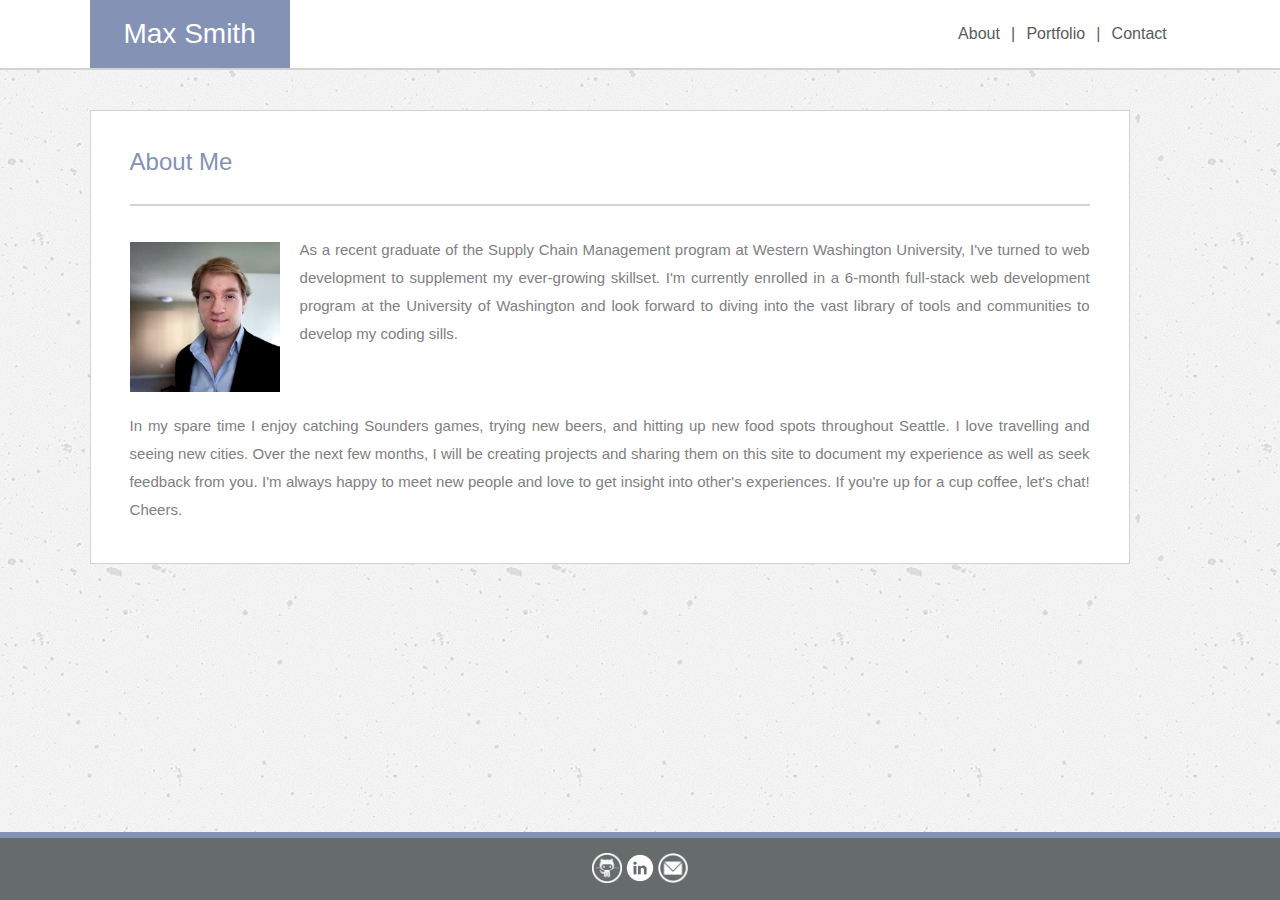
==== index.html @ dd27f1e3 "additional media queries" ====
<!DOCTYPE html>
<html>
<head>
    <meta charset="utf-8" />
    <meta http-equiv="X-UA-Compatible" content="IE=edge">
    <title>Max Smith | Portfolio</title>
    <meta name="viewport" content="width=device-width, initial-scale=1">
    <link rel="stylesheet" type="text/css" media="screen" href="assets/css/reset.css" />
    <link rel="stylesheet" type="text/css" media="screen" href="assets/css/style.css" />
    <script src="main.js"></script>
    <meta name="viewport" content="width=device-width, initial-scale=1.0">
</head>
<body id="body">

<!--Navigation Bar-->

<a href="https://www.youtube.com/watch?v=oHg5SJYRHA0"><h1 id="header">Max Smith</h1></a> 
    <section id="links">
    <a href="index.html"> About | </a> <a href="projects.html"> Portfolio | </a> <a href="contact.html"> Contact</a>
</section>

<!--About Me Section-->

<section id="content">
    <h3>About Me</h3>
        <hr>
            <p>
                <img src="assets/images/IMG_0740.JPG" id="headshot" width="150px" height="150px" align="left">
                As a recent graduate of the Supply Chain Management program at Western Washington University, I've turned to 
                web development to supplement my ever-growing skillset. I'm currently enrolled in a 6-month full-stack web
                development program at the University of Washington and look forward to diving into the vast library of tools
                and communities to develop my coding sills. 
            </p>   
            <p>
                In my spare time I enjoy catching Sounders games, trying new beers, and hitting up new food spots throughout
                Seattle. I love travelling and seeing new cities. 
                Over the next few months, I will be creating projects and sharing them on this site to document my experience
                as well as seek feedback from you. I'm always happy to meet new people and love to get insight into other's experiences. If you're up for a cup
                coffee, let's chat!
                
                Cheers.
            </p>
            </section>

<!--Footer-->

<section id="footer">
    <a href="https://github.com/Max1mSm1th"><img src="assets/images/github.png" width="30" height="30"></a>
    <a href="https://www.linkedin.com/in/maximsmith/"><img src="assets/images/linkedin_SM_icon.png" width="30" height="30" alt="https://www.linkedin.com/in/maximsmith/"></a>
    <a href="mailto:maxsmith216@gmail.com"><img src="assets/images/email-icon.png" width="30" height="30"></a>
</footer>

</body>
</html>
---- assets/css/style.css ----
#body {
  background-image: url("../images/concrete-texture.png");
  font-family: Arial, Helvetica, sans-serif;
}

/* Header Style */

#header {
  background: #8492b6;
  float: left;
  width: 200px;
  margin: 0px 0px 0px 7%;
  padding: 20px 0px 20px 0px;
  display: grid;
}

#links {
  text-align: center;
  background: white;
  padding: 26px 0px 26px 66%;
  border-bottom: 2px solid lightgrey;
  color: #595b5b;
  word-spacing: .07in;
}

a:active {
  text-decoration: none;
  color: #595b5b;

}

a:link {
  text-decoration: none;
  color: #595b5b;
}

a:visited {
  text-decoration: none;
}

a:hover {
  text-decoration: none;
  color: #8492b6
}

/* Page Content Style */

#content {
  background: white;
  border: 1px solid lightgrey;
  margin: 40px 7% 120px 7%;
  display: grid;
  width: 960px;
  padding: 39px;
  height: 100%;
}

h1 {
  font-size: 28px;
  color: white;
  text-align: center;
}

h2 {
  font-size: 24px;
}

h3 {
  color: #8492b6;
  font-size: 24px;
}

h4 {
  color: #8492b6;
  font-size: 18px;
  line-height: 40px;
}

hr {
  border: 0;
  clear:both;
  display:block;
  width: 100%;               
  background-color: lightgrey;
  height: 2px;
  margin: 30px 0px 30px 0px;
}

p {
  font-size: 15px;
  text-align: justify;
  color: gray;
  line-height: 28px; 
}

p2 {
  font-size: 12px;
  text-align: left;
  color: gray;
  padding: 10px 0px 10px 0px;
  line-height: 20px; 
}

/* About Page Style */

#headshot {
  padding: 6px 20px 20px 0px;
}

.container {
  width: 1024px;
  margin: 0 auto;
}

#main-bio,
#contact-info,
#bio-image {
  float: left;
}

#main-bio {
  width: 70%;
}

#contact-info {
  width: 30%;
}

#bio-image {
  width: 200px;
  height: 200px;
  margin-right: 20px;
}

.clearfix::after {
  overflow: auto;
}

/* Footer Style */

#footer {
  position: fixed;
  bottom:0;
  left: 0;
  bottom: 0;
  width: 100%;
  padding: 15px 0px 15px 0px;
  background-color: #666c6c;
  color: white;
  text-align: center;
  border-top: 6px solid #8492b6;
  font-size: 12px;
}

/* Portfolio Style */

.main {
  max-width: 100px;
  margin: 0px;
  padding: 0px;
}                                                   
                      
.row {
  width: 100%;
  background-color:white;
  padding: 0px;
}

.row,
.row > .column {
  padding: 0px;
}

.column {
  float: left;
  width: 25%;
}

.row:after {
  content: "";
  display: table;
  clear: both;
}

.content {
  background-color: white;
  padding: 10px;
}

/* Contact Form Style */                      
    
input[type=text], select, textarea {
  width: 100%; 
  padding: 12px;
  border: 1px solid #ccc; 
  border-radius: 1px; 
  box-sizing: border-box; 
  margin-top: 6px; 
  margin-bottom: 16px; 
  resize: vertical; 
}

#button {
  background-color: #8492b6;
  border: none;
  padding: 15px 15px;
  text-align: center;
  text-decoration: none;
  display: inline-block;
  font-size: 16px;
}


.container {
  border-radius: 1px;
  background-color: #f2f2f2;
  padding: 20px;
}

@media only screen and (max-width: 980px) {
  body {
    position: static;
  }
}

@media only screen and (max-width: 768px) {
  body {
    position: static;
  }
}

@media only screen and (max-width: 640px) {
  body {
    position: static;
  }
}
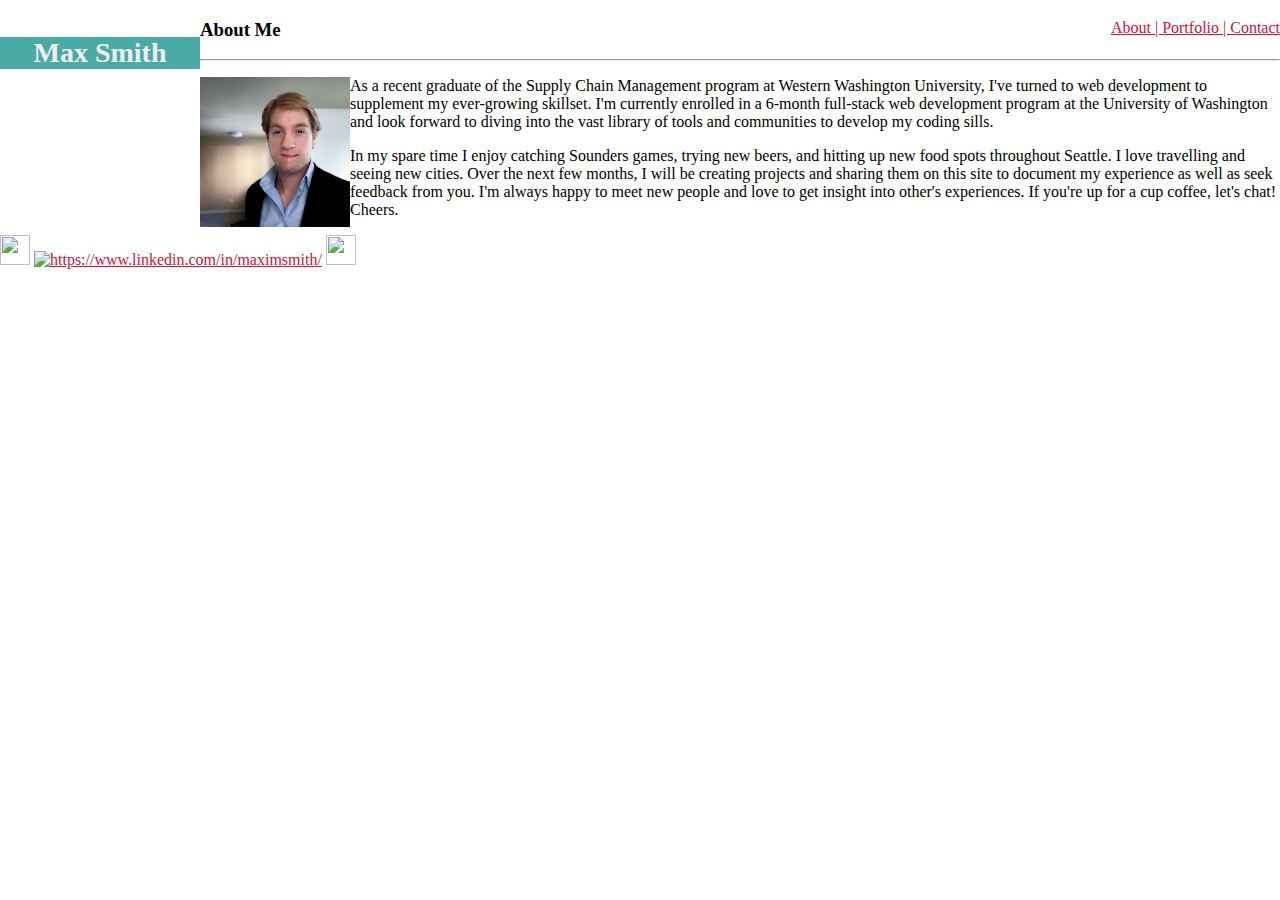
==== commit 22c091f8: "removed unwanted files." ====
--- a/index.html
+++ b/index.html
@@ -8,7 +8,7 @@
     <link rel="stylesheet" type="text/css" media="screen" href="assets/css/reset.css" />
     <link rel="stylesheet" type="text/css" media="screen" href="assets/css/style.css" />
     <script src="main.js"></script>
-    <meta name="viewport" content="width=device-width, initial-scale=1.0">
+    <meta name="viewport" content="width=device-width, initial-scale=1">
 </head>
 <body id="body">
 
--- a/assets/css/style.css
+++ b/assets/css/style.css
@@ -1,110 +1,35 @@
-#body {
-  background-image: url("../images/concrete-texture.png");
-  font-family: Arial, Helvetica, sans-serif;
+body {
+  margin: 0px;
+  padding: 0px;
+  border: 0px;
 }
 
-/* Header Style */
-
 #header {
-  background: #8492b6;
+  background: #4aaaa5;
   float: left;
   width: 200px;
-  margin: 0px 0px 0px 7%;
-  padding: 20px 0px 20px 0px;
-  display: grid;
+  text-align: center;
 }
 
 #links {
-  text-align: center;
-  background: white;
-  padding: 26px 0px 26px 66%;
-  border-bottom: 2px solid lightgrey;
-  color: #595b5b;
-  word-spacing: .07in;
-}
+  background: #ffffff;
+  float: right;
 
-a:active {
-  text-decoration: none;
-  color: #595b5b;
-
-}
-
-a:link {
-  text-decoration: none;
-  color: #595b5b;
-}
-
-a:visited {
-  text-decoration: none;
-}
-
-a:hover {
-  text-decoration: none;
-  color: #8492b6
-}
-
-/* Page Content Style */
-
-#content {
-  background: white;
-  border: 1px solid lightgrey;
-  margin: 40px 7% 120px 7%;
-  display: grid;
-  width: 960px;
-  padding: 39px;
-  height: 100%;
 }
 
 h1 {
   font-size: 28px;
-  color: white;
+  color: #eee;
   text-align: center;
+  background: #333;
 }
 
 h2 {
   font-size: 24px;
 }
 
-h3 {
-  color: #8492b6;
-  font-size: 24px;
-}
-
-h4 {
-  color: #8492b6;
-  font-size: 18px;
-  line-height: 40px;
-}
-
-hr {
-  border: 0;
-  clear:both;
-  display:block;
-  width: 100%;               
-  background-color: lightgrey;
-  height: 2px;
-  margin: 30px 0px 30px 0px;
-}
-
-p {
-  font-size: 15px;
-  text-align: justify;
-  color: gray;
-  line-height: 28px; 
-}
-
-p2 {
-  font-size: 12px;
-  text-align: left;
-  color: gray;
-  padding: 10px 0px 10px 0px;
-  line-height: 20px; 
-}
-
-/* About Page Style */
-
-#headshot {
-  padding: 6px 20px 20px 0px;
+a {
+  color: #d21034;
 }
 
 .container {
@@ -131,106 +56,3 @@
   height: 200px;
   margin-right: 20px;
 }
-
-.clearfix::after {
-  overflow: auto;
-}
-
-/* Footer Style */
-
-#footer {
-  position: fixed;
-  bottom:0;
-  left: 0;
-  bottom: 0;
-  width: 100%;
-  padding: 15px 0px 15px 0px;
-  background-color: #666c6c;
-  color: white;
-  text-align: center;
-  border-top: 6px solid #8492b6;
-  font-size: 12px;
-}
-
-/* Portfolio Style */
-
-.main {
-  max-width: 100px;
-  margin: 0px;
-  padding: 0px;
-}                                                   
-                      
-.row {
-  width: 100%;
-  background-color:white;
-  padding: 0px;
-}
-
-.row,
-.row > .column {
-  padding: 0px;
-}
-
-.column {
-  float: left;
-  width: 25%;
-}
-
-.row:after {
-  content: "";
-  display: table;
-  clear: both;
-}
-
-.content {
-  background-color: white;
-  padding: 10px;
-}
-
-/* Contact Form Style */                      
-    
-input[type=text], select, textarea {
-  width: 100%; 
-  padding: 12px;
-  border: 1px solid #ccc; 
-  border-radius: 1px; 
-  box-sizing: border-box; 
-  margin-top: 6px; 
-  margin-bottom: 16px; 
-  resize: vertical; 
-}
-
-#button {
-  background-color: #8492b6;
-  border: none;
-  padding: 15px 15px;
-  text-align: center;
-  text-decoration: none;
-  display: inline-block;
-  font-size: 16px;
-}
-
-
-.container {
-  border-radius: 1px;
-  background-color: #f2f2f2;
-  padding: 20px;
-}
-
-@media only screen and (max-width: 980px) {
-  body {
-    position: static;
-  }
-}
-
-@media only screen and (max-width: 768px) {
-  body {
-    position: static;
-  }
-}
-
-@media only screen and (max-width: 640px) {
-  body {
-    position: static;
-  }
-}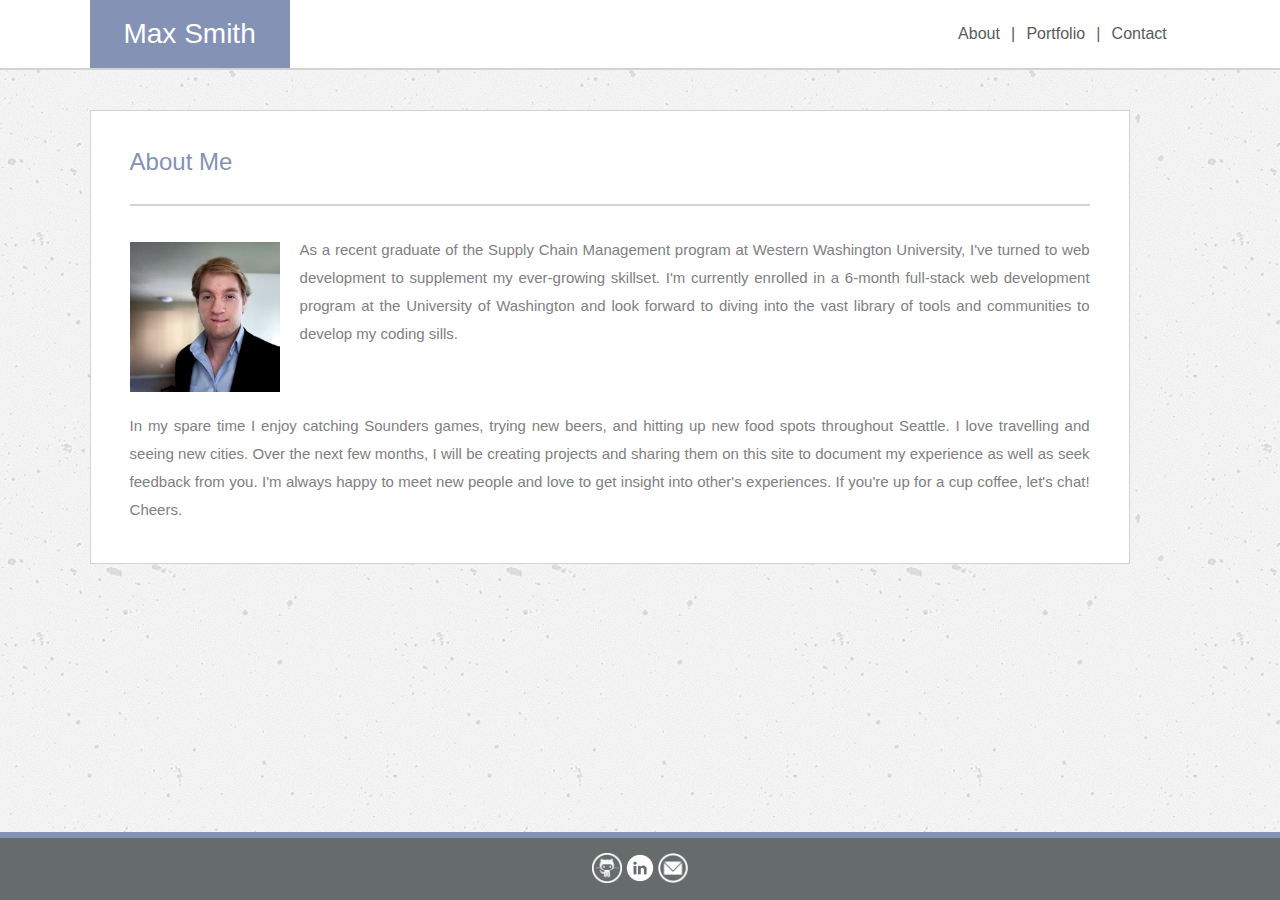
==== commit 532b7d83: "previous uploaded files were incorrect. Added correct files." ====
--- a/index.html
+++ b/index.html
@@ -8,7 +8,6 @@
     <link rel="stylesheet" type="text/css" media="screen" href="assets/css/reset.css" />
     <link rel="stylesheet" type="text/css" media="screen" href="assets/css/style.css" />
     <script src="main.js"></script>
-    <meta name="viewport" content="width=device-width, initial-scale=1">
 </head>
 <body id="body">
 
--- a/assets/css/style.css
+++ b/assets/css/style.css
@@ -1,35 +1,110 @@
-body {
-  margin: 0px;
-  padding: 0px;
-  border: 0px;
-}
+#body {
+  background-image: url("../images/concrete-texture.png");
+  font-family: Arial, Helvetica, sans-serif;
+}
+
+/* Header Style */
 
 #header {
-  background: #4aaaa5;
+  background: #8492b6;
   float: left;
   width: 200px;
-  text-align: center;
+  margin: 0px 0px 0px 7%;
+  padding: 20px 0px 20px 0px;
+  display: grid;
 }
 
 #links {
-  background: #ffffff;
-  float: right;
-
+  text-align: center;
+  background: white;
+  padding: 26px 0px 26px 66%;
+  border-bottom: 2px solid lightgrey;
+  color: #595b5b;
+  word-spacing: .07in;
+}
+
+a:active {
+  text-decoration: none;
+  color: #595b5b;
+
+}
+
+a:link {
+  text-decoration: none;
+  color: #595b5b;
+}
+
+a:visited {
+  text-decoration: none;
+}
+
+a:hover {
+  text-decoration: none;
+  color: #8492b6
+}
+
+/* Page Content Style */
+
+#content {
+  background: white;
+  border: 1px solid lightgrey;
+  margin: 40px 7% 120px 7%;
+  display: grid;
+  width: 960px;
+  padding: 39px;
+  height: 100%;
 }
 
 h1 {
   font-size: 28px;
-  color: #eee;
-  text-align: center;
-  background: #333;
+  color: white;
+  text-align: center;
 }
 
 h2 {
   font-size: 24px;
 }
 
-a {
-  color: #d21034;
+h3 {
+  color: #8492b6;
+  font-size: 24px;
+}
+
+h4 {
+  color: #8492b6;
+  font-size: 18px;
+  line-height: 40px;
+}
+
+hr {
+  border: 0;
+  clear:both;
+  display:block;
+  width: 100%;               
+  background-color: lightgrey;
+  height: 2px;
+  margin: 30px 0px 30px 0px;
+}
+
+p {
+  font-size: 15px;
+  text-align: justify;
+  color: gray;
+  line-height: 28px; 
+}
+
+p2 {
+  font-size: 12px;
+  text-align: left;
+  color: gray;
+  padding: 10px 0px 10px 0px;
+  line-height: 20px; 
+}
+
+/* About Page Style */
+
+#headshot {
+  padding: 6px 20px 20px 0px;
 }
 
 .container {
@@ -56,3 +131,88 @@
   height: 200px;
   margin-right: 20px;
 }
+
+.clearfix::after {
+  overflow: auto;
+}
+
+/* Footer Style */
+
+#footer {
+  position: fixed;
+  bottom:0;
+  left: 0;
+  bottom: 0;
+  width: 100%;
+  padding: 15px 0px 15px 0px;
+  background-color: #666c6c;
+  color: white;
+  text-align: center;
+  border-top: 6px solid #8492b6;
+  font-size: 12px;
+}
+
+/* Portfolio Style */
+
+.main {
+  max-width: 100px;
+  margin: 0px;
+  padding: 0px;
+}                                                   
+                      
+.row {
+  width: 100%;
+  background-color:white;
+  padding: 0px;
+}
+
+.row,
+.row > .column {
+  padding: 0px;
+}
+
+.column {
+  float: left;
+  width: 25%;
+}
+
+.row:after {
+  content: "";
+  display: table;
+  clear: both;
+}
+
+.content {
+  background-color: white;
+  padding: 10px;
+}
+
+/* Contact Form Style */                      
+    
+input[type=text], select, textarea {
+  width: 100%; 
+  padding: 12px;
+  border: 1px solid #ccc; 
+  border-radius: 1px; 
+  box-sizing: border-box; 
+  margin-top: 6px; 
+  margin-bottom: 16px; 
+  resize: vertical; 
+}
+
+#button {
+  background-color: #8492b6;
+  border: none;
+  padding: 15px 15px;
+  text-align: center;
+  text-decoration: none;
+  display: inline-block;
+  font-size: 16px;
+}
+
+
+.container {
+  border-radius: 1px;
+  background-color: #f2f2f2;
+  padding: 20px;
+}